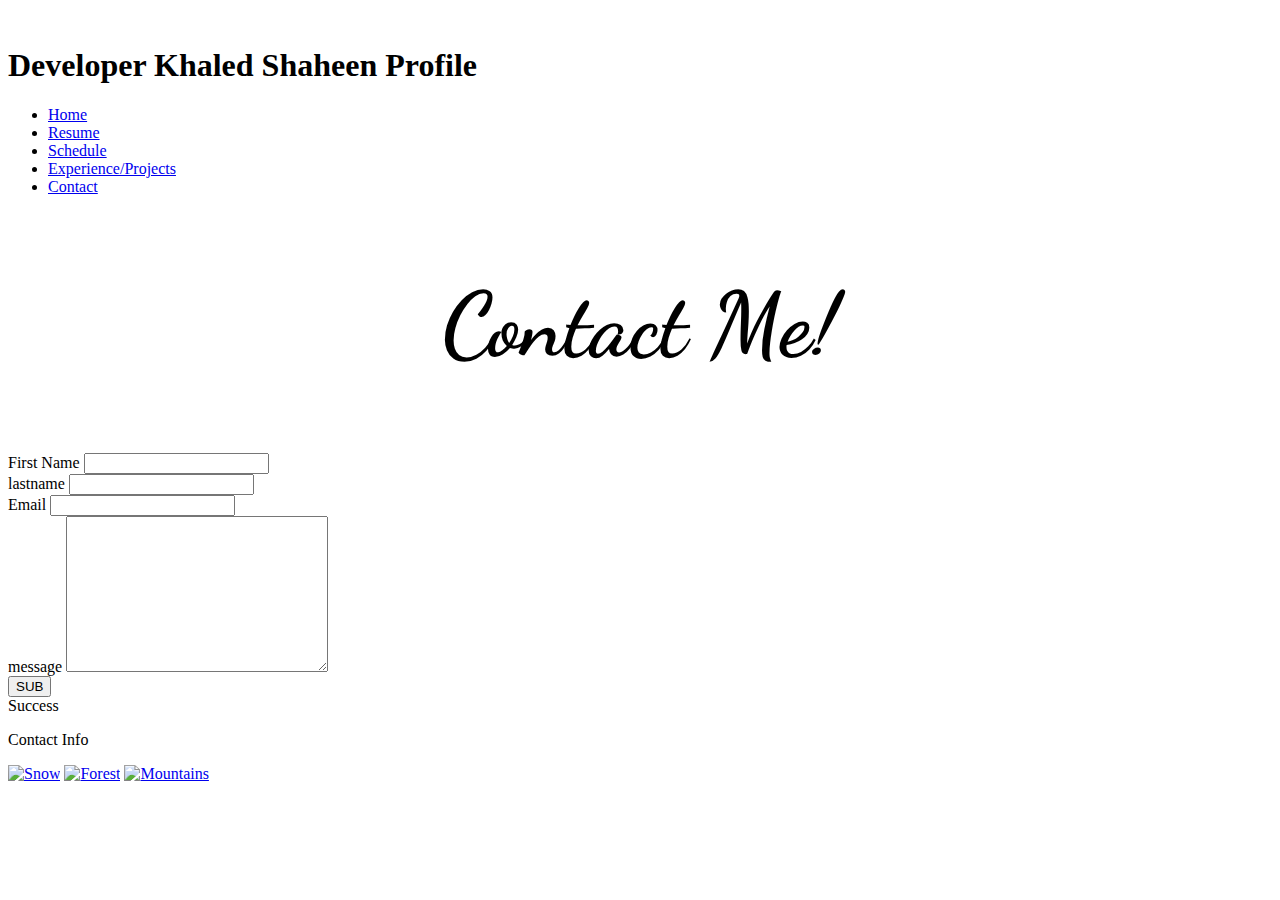
==== index/contactme.html @ 02f931a1 "updated" ====
<!DOCTYPE html>
<html lang="en">
<head>
    <meta charset="UTF-8">
    <meta http-equiv="X-UA-Compatible" content="IE=edge">
    <meta name="viewport" content="width=device-width, initial-scale=1.0">
    <title>Resume/CV</title>
    <link rel="preconnect" href="https://fonts.googleapis.com">
    <link rel="preconnect" href="https://fonts.gstatic.com" crossorigin>
    <link href="https://fonts.googleapis.com/css2?family=Roboto:wght@100&display=swap" rel="stylesheet">
    <link rel="stylesheet" href="New.css">
    <link rel="preconnect" href="https://fonts.googleapis.com">
    <link rel="preconnect" href="https://fonts.gstatic.com" crossorigin>
    <link href="https://fonts.googleapis.com/css2?family=Dancing+Script&family=Playfair+Display:ital,wght@0,400;1,500&display=swap" rel="stylesheet">
    <style>
     
  
    </style>
</head>
<body>
    <div class="Banner">
        <a href="newHOME.html"><img src="/logonew.png" alt=""></a>
        <h1>Developer Khaled Shaheen Profile</h1>
    </div>
    <ul class="navbar">
        <li><a href="./index.html">Home</a></li>
        <li><a href="./Resume.html">Resume</a></li>
        <li><a href="#">Schedule</a></li>
        <li><a href="#">Experience/Projects</a></li>
        <li><a href="./contactme.html">Contact</a></li>
    </ul>
    
  
    <h2 style="text-align: center;font-family: 'Dancing Script', cursive; font-size: 90px ;">Contact Me!</h2>
    
    <section>
      <div class="Containter">
        <form action="">
          <div class="form-group">
            <label for="firstName">First Name</label>
            <input type="text" id="firstName" name="firstName">
          </div>

          <div class="form-group">
            <label for="lastname">lastname</label>
            <input type="text" id="lastname" name="lastname">
          </div>

          <div class="form-group">
            <label for="email">Email</label>
            <input type="email" id="email" name="email">
          </div>

          <div class="form-group">
            <label for="message">message</label>
            <textarea name="message" id="message" cols="30" rows="10"></textarea>
          </div>

         <button type="submit">SUB</button>
          
        </form>
      </div>
       <div id="status">
        Success
       </div>
    </section>
      
   
      <div class="navbar2">
          <p>Contact Info</p>
        <a href="https://www.linkedin.com/in/khaledshaheen1/"><img src="linked.png" alt="Snow"></a>
        <a href="mailto:kshaheen2003@gmail.com"><img src="gmail.png" alt="Forest"></a> 
        <a href="https://github.com/khaledsh2003"><img src="github.png" alt="Mountains" "></a>
      </div>
    

   
</body>
</html>
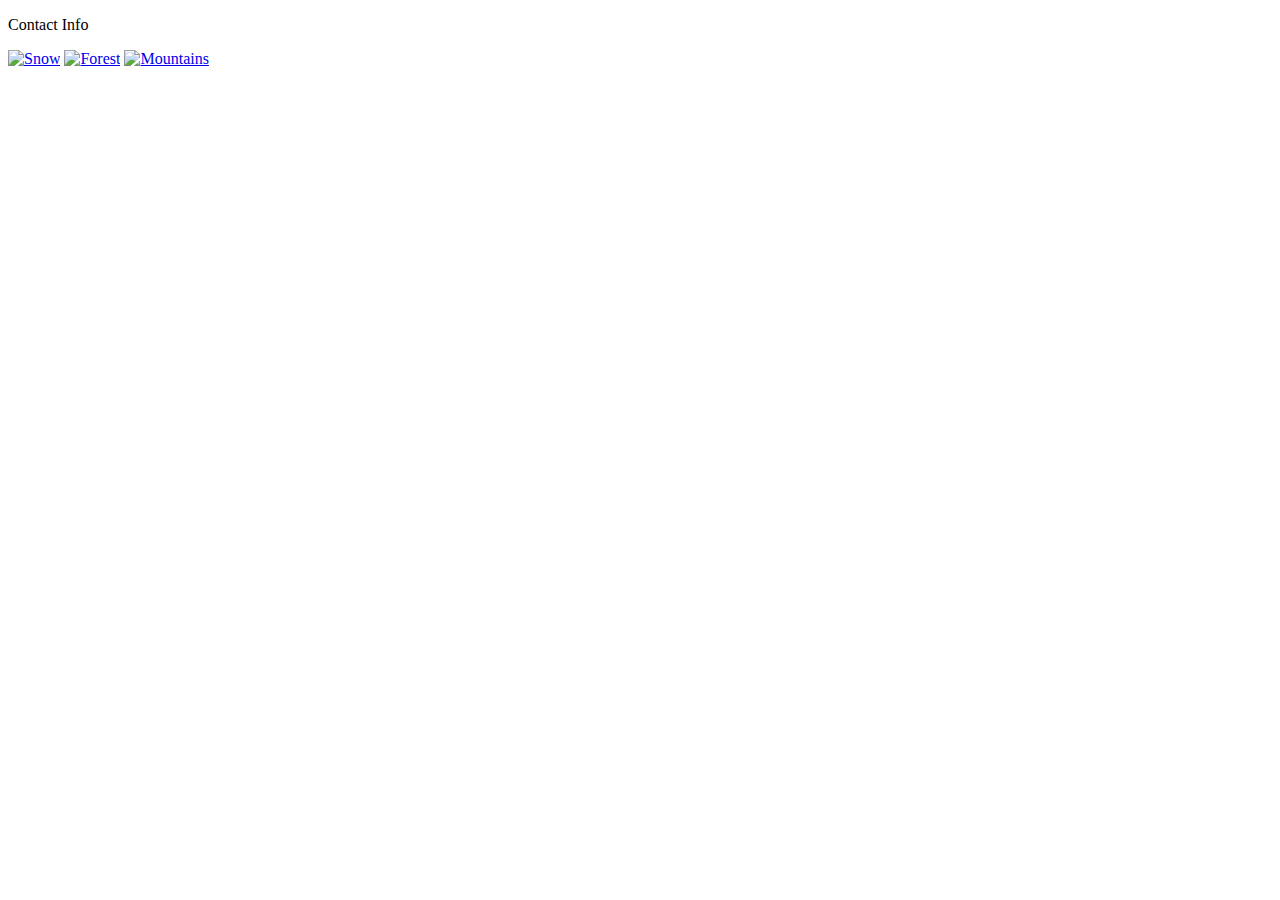
==== commit 856989a7: "Update contactme.html" ====
--- a/index/contactme.html
+++ b/index/contactme.html
@@ -18,52 +18,7 @@
     </style>
 </head>
 <body>
-    <div class="Banner">
-        <a href="newHOME.html"><img src="/logonew.png" alt=""></a>
-        <h1>Developer Khaled Shaheen Profile</h1>
-    </div>
-    <ul class="navbar">
-        <li><a href="./index.html">Home</a></li>
-        <li><a href="./Resume.html">Resume</a></li>
-        <li><a href="#">Schedule</a></li>
-        <li><a href="#">Experience/Projects</a></li>
-        <li><a href="./contactme.html">Contact</a></li>
-    </ul>
     
-  
-    <h2 style="text-align: center;font-family: 'Dancing Script', cursive; font-size: 90px ;">Contact Me!</h2>
-    
-    <section>
-      <div class="Containter">
-        <form action="">
-          <div class="form-group">
-            <label for="firstName">First Name</label>
-            <input type="text" id="firstName" name="firstName">
-          </div>
-
-          <div class="form-group">
-            <label for="lastname">lastname</label>
-            <input type="text" id="lastname" name="lastname">
-          </div>
-
-          <div class="form-group">
-            <label for="email">Email</label>
-            <input type="email" id="email" name="email">
-          </div>
-
-          <div class="form-group">
-            <label for="message">message</label>
-            <textarea name="message" id="message" cols="30" rows="10"></textarea>
-          </div>
-
-         <button type="submit">SUB</button>
-          
-        </form>
-      </div>
-       <div id="status">
-        Success
-       </div>
-    </section>
       
    
       <div class="navbar2">
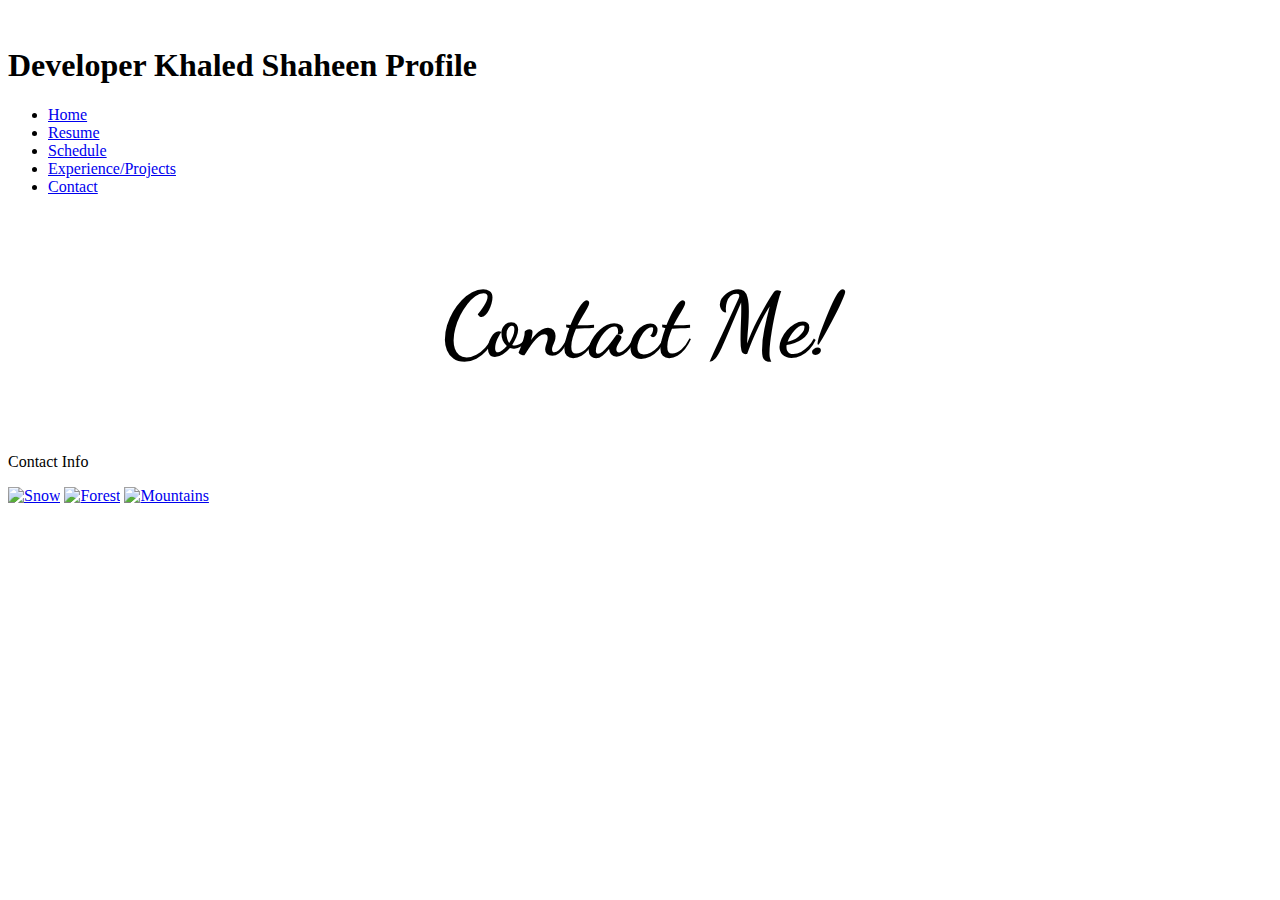
==== commit e4c6f4f6: "Update contactme.html" ====
--- a/index/contactme.html
+++ b/index/contactme.html
@@ -18,8 +18,22 @@
     </style>
 </head>
 <body>
+    <div class="Banner">
+        <a href="./index.html"><img src="/logonew.png" alt=""></a>
+        <h1>Developer Khaled Shaheen Profile</h1>
+    </div>
+    <ul class="navbar">
+        <li><a href="./index.html">Home</a></li>
+        <li><a href="./Resume.html">Resume</a></li>
+        <li><a href="#">Schedule</a></li>
+        <li><a href="#">Experience/Projects</a></li>
+        <li><a href="./contactme.html">Contact</a></li>
+    </ul>
     
-      
+  
+    <h2 style="text-align: center;font-family: 'Dancing Script', cursive; font-size: 90px ;">Contact Me!</h2>
+    
+   
    
       <div class="navbar2">
           <p>Contact Info</p>
